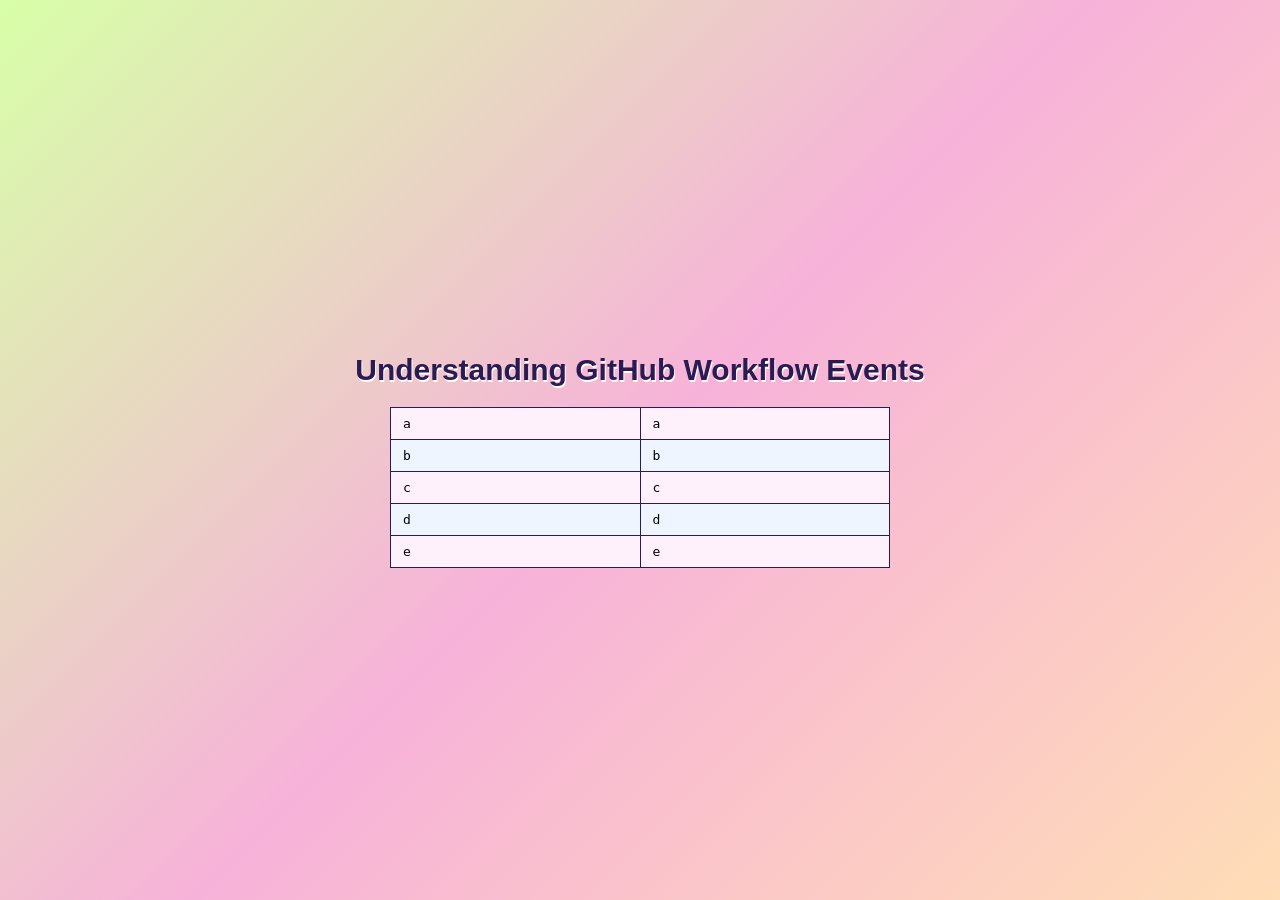
==== main/index.html @ 825c0d22 "Deploy main to Pages" ====
<!DOCTYPE html>
<html lang="en">
<head>
  <meta charset="UTF-8">
  <title>Understanding GitHub Workflow Events</title>
  <link rel="stylesheet" href="main.css">
  <script type="module" src="main.js"></script>
</head>
<body>
  <h1>Understanding GitHub Workflow Events</h1>
  <div id="app"></div>
</body>
</html>
---- main/main.css ----
body {
  margin: 0;
  height: 100vh;
  display:flex;
  flex-direction: column;
  justify-content:center;
  align-items:center;
  background: linear-gradient(135deg, #d8ffa8 0%, #f7b2d9 50%, #ffddb6 100%);
}

h1 {
  font-family: sans-serif;
  font-size: 30px;
  color: #2b1b52;
  text-shadow: 1px 2px #ffffff;
}

#app table {
  font-family: monospace;
  border-collapse: collapse;
  min-width: 500px;
}

#app td {
  padding: 0.5rem 0.75rem;
  border: 1px solid #2b1b52;
}

#app tr:nth-child(odd) {
  background-color: #fef1fb;
}

#app tr:nth-child(even) {
  background-color: #eef5ff;
}
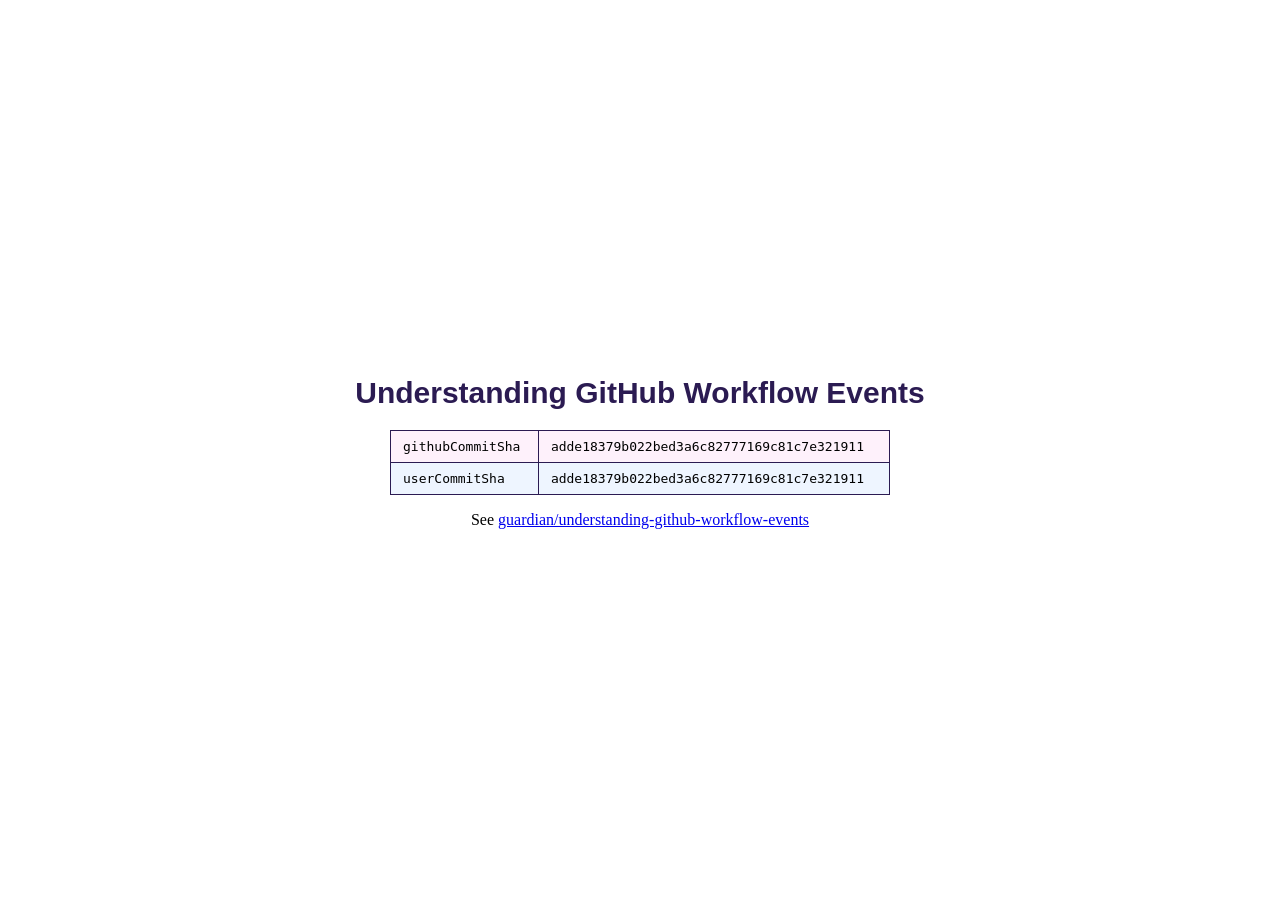
==== commit fbc86bed: "Deploy main to Pages" ====
--- a/main/index.html
+++ b/main/index.html
@@ -9,5 +9,8 @@
 <body>
   <h1>Understanding GitHub Workflow Events</h1>
   <div id="app"></div>
+  <p>
+    See <a href="https://github.com/guardian/understanding-github-workflow-events">guardian/understanding-github-workflow-events</a>
+  </p>
 </body>
 </html>
--- a/main/main.css
+++ b/main/main.css
@@ -5,7 +5,7 @@
   flex-direction: column;
   justify-content:center;
   align-items:center;
-  background: linear-gradient(135deg, #d8ffa8 0%, #f7b2d9 50%, #ffddb6 100%);
+  background-color: #ffffff;
 }
 
 h1 {
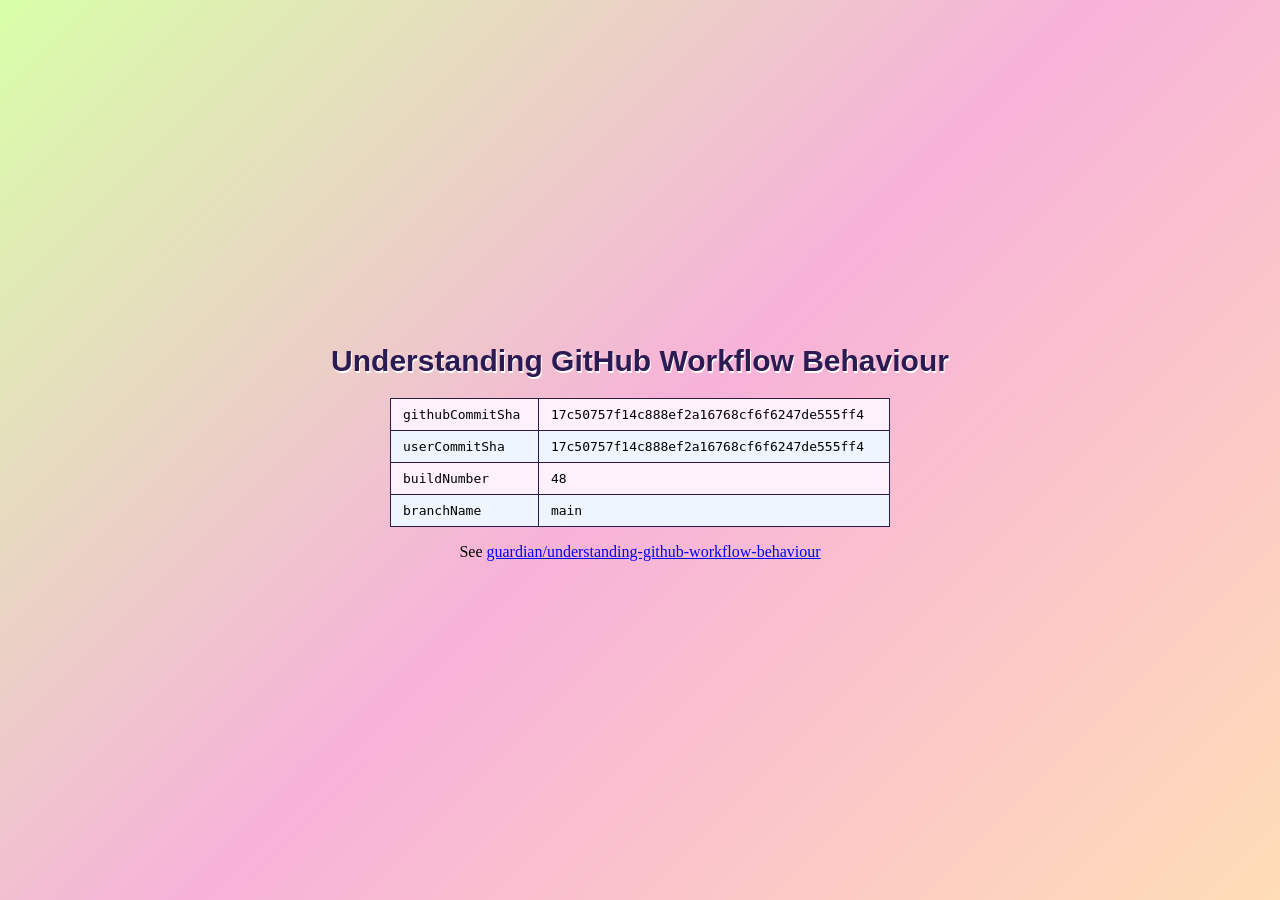
==== commit 550a6f13: "Deploy main to Pages" ====
--- a/main/index.html
+++ b/main/index.html
@@ -2,15 +2,15 @@
 <html lang="en">
 <head>
   <meta charset="UTF-8">
-  <title>Understanding GitHub Workflow Events</title>
+  <title>Understanding GitHub Workflow Behaviour</title>
   <link rel="stylesheet" href="main.css">
   <script type="module" src="main.js"></script>
 </head>
 <body>
-  <h1>Understanding GitHub Workflow Events</h1>
+  <h1>Understanding GitHub Workflow Behaviour</h1>
   <div id="app"></div>
   <p>
-    See <a href="https://github.com/guardian/understanding-github-workflow-events">guardian/understanding-github-workflow-events</a>
+    See <a href="https://github.com/guardian/understanding-github-workflow-behaviour">guardian/understanding-github-workflow-behaviour</a>
   </p>
 </body>
 </html>
--- a/main/main.css
+++ b/main/main.css
@@ -5,7 +5,7 @@
   flex-direction: column;
   justify-content:center;
   align-items:center;
-  background-color: #ffffff;
+  background: linear-gradient(135deg, #d8ffa8 0%, #f7b2d9 50%, #ffddb6 100%);
 }
 
 h1 {
